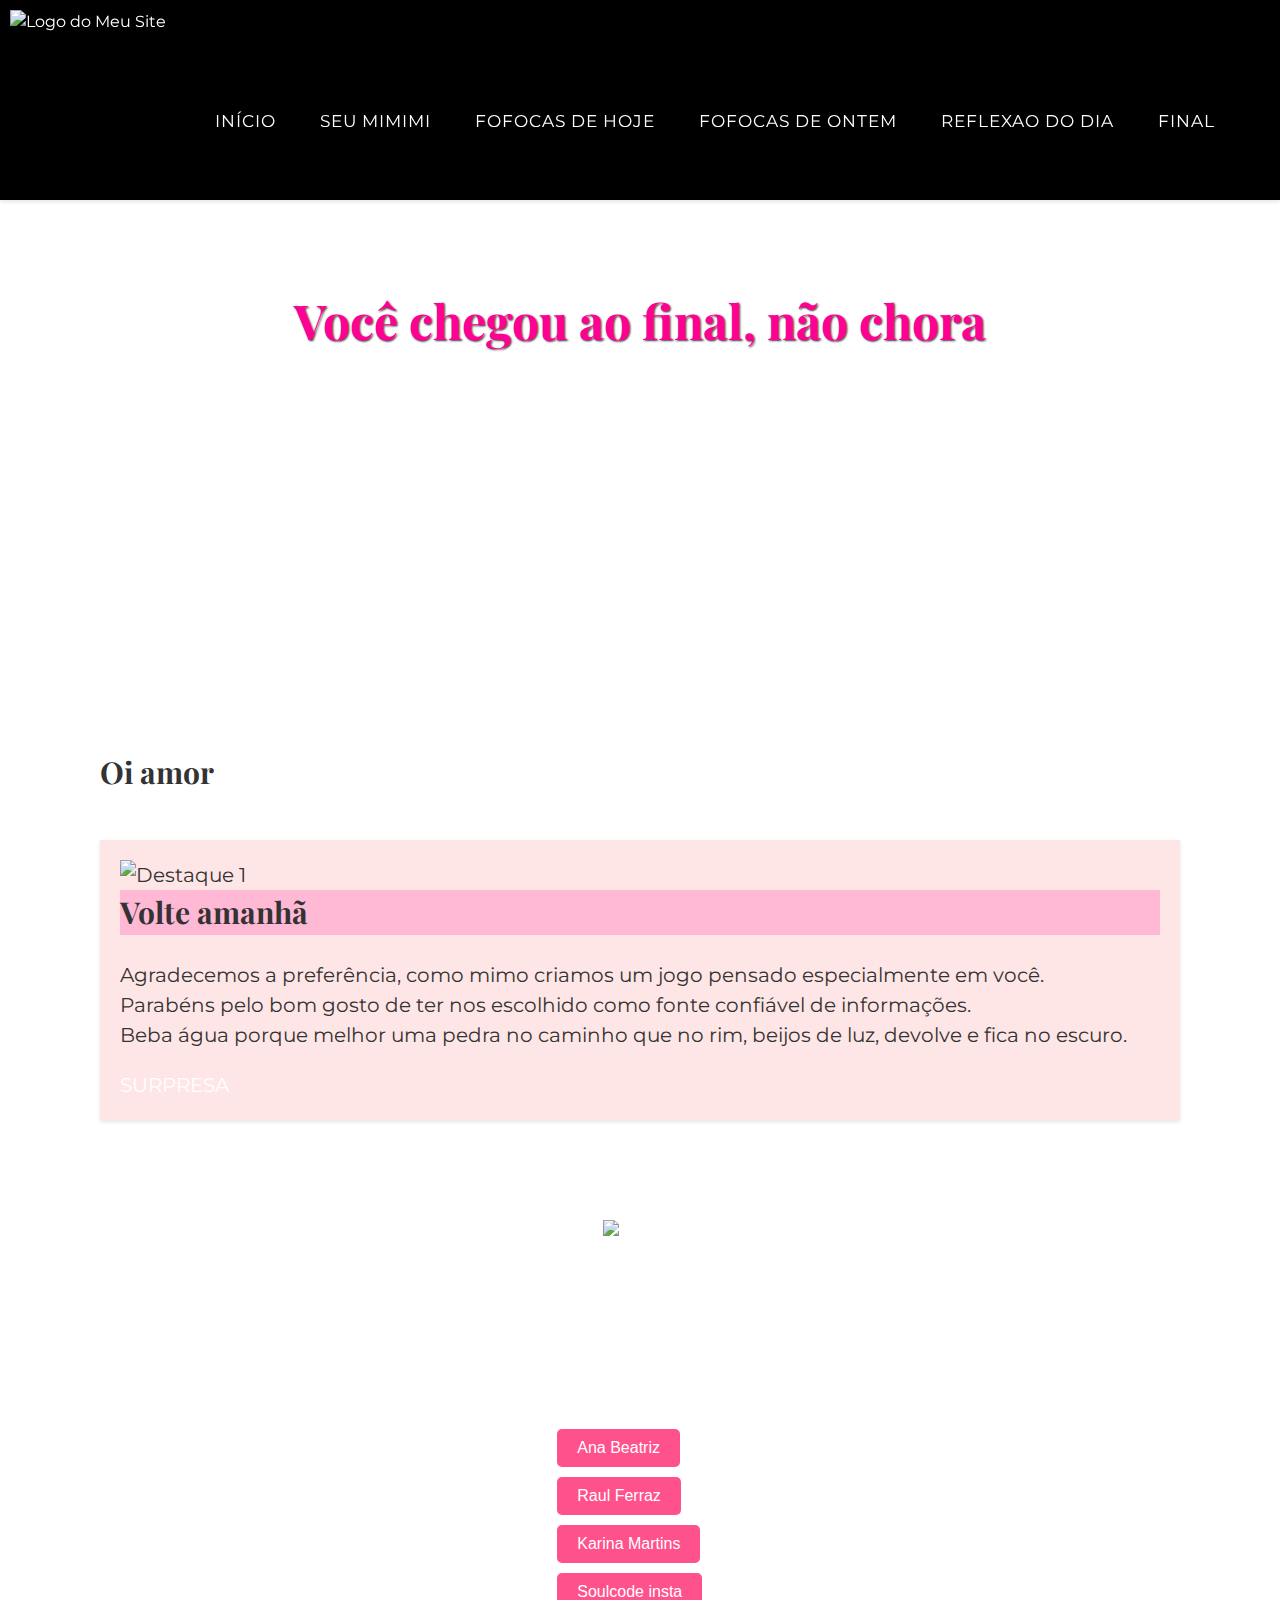
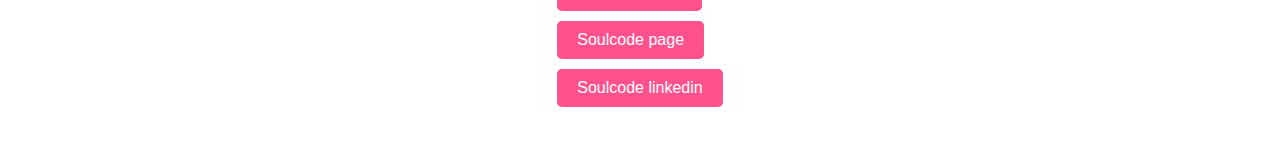
==== final.html @ 66a76b68 "Create final.html" ====
<!DOCTYPE html>
<html>
<head>
  <meta charset="UTF-8">
  <title>TECH MIMIMI</title>
  
  <link rel="stylesheet" href="estilos.css">
  <link href="https://fonts.googleapis.com/css?family=Montserrat:400,700" rel="stylesheet">
  <link href="https://fonts.googleapis.com/css?family=Playfair+Display:400,700" rel="stylesheet">


</head>
<body>
  <header>
    <a href="#" class="logo">
      <img src="logologo.png" alt="Logo do Meu Site">
    </a>
    <nav>
      <ul>
        <li><a href="PROJETINHO 1.html">Início</a></li>
        <li><a href="SEU MIMIMI.html">Seu Mimimi</a></li>
        <li><a href="fofocas de HOJE.html">Fofocas de hoje </a></li>
        <li><a href="fofocas de ONTEM.html">Fofocas de ontem </a></li>
        <li><a href="reflexao.html">Reflexao do dia </a></li> 
        <li><a href="final.html">Final </a></li>
      </ul>
    </nav>
  </header>
  
  <div class="banner">
    <h1>Você chegou ao final, não chora</h1>
  </div>
  
  <main>
    <h2>Oi amor</h2> 
    <div class="featured"> 
      <div class="featured-item"> 
        <img src="logologo.png" alt="Destaque 1"width="300" height="50" display="block" margin=" auto"> 
        <h2>Volte amanhã</h2> 
      <p> Agradecemos a preferência, como mimo criamos um jogo pensado especialmente em você. </br>
        Parabéns pelo bom gosto de ter nos escolhido como fonte confiável de informações.</br>
        Beba água porque melhor uma pedra no caminho que no rim, beijos de luz, devolve e fica no escuro.  </p>
        <a href="index.html">SURPRESA</a>


    </div>
  </main>
  <center>
    <a href="https://www.chanel.com/br/">
      <img src="chanel.jpeg" alt="Banner "style="width:20%;">
    </a>
  </center>
  <footer>
    <p>Siga-nos nas redes sociais:</p>
    <div class="social">
      <div>
        <button onclick="window.location.href='https:linkedin.com/in/saybea/'">Ana Beatriz</button>
        <button onclick="window.location.href='https:linkedin.com/in/raulferrazj/'">Raul Ferraz</button>
        <button onclick="window.location.href='https:linkedin.com/in/karinamansano/'">Karina Martins</button>
        <button onclick="window.location.href='https:instagram.com/soulcodeacademy/'">Soulcode insta</button>
        <button onclick="window.location.href='https://soulcode.com/'">Soulcode page</button>
        <button onclick="window.location.href='https:linkedin.com/company/soulcodeacademy/mycompany/'">Soulcode linkedin</button>
      </div>
    </div>
  </footer>
  
  
  
</body>
</html>
---- estilos.css ----
/* Estilos globais */
* {
  box-sizing: border-box;
}

body {
  font-family: 'Montserrat', sans-serif;
  font-size: 16px;
  line-height: 1.5;
  color: #333;
  margin: 0;
}

h1, h2, h3, h4, h5, h6 {
  font-family: 'Playfair Display', serif;
  font-weight: bold;
  margin-top: 0;
}

a {
  color: #ffffff;
  text-decoration: none;
}

a:hover {
  color: #25013a;
}

img {
  max-width: 100%;
  height: auto;
}

/* Estilos do cabeçalho */
header {
  background-color: #000000;
  box-shadow: 0 2px 4px rgba(0,0,0,.1);
  position: fixed;
  top: 0;
  left: 0;
  right: 0;
  z-index: 100;
}

.logo {
  display: inline-block;
  margin: 10px;
}

.logo img {
  width: 150px;
}

nav {
  display: inline-block;
  margin: 55px;
  float:right;
  font-size: 17px;
}

nav ul {
  margin: 0;
  padding: 0;
  list-style: none;
}

nav li {
  display: inline-block;
  margin-left: 20px;
}

nav li a {
  display: block;
  padding: 10px;
  text-transform: uppercase;
  letter-spacing: 1px;
}

nav li a:hover {
  background-color: #ffdede;
}

/* Estilos do banner */
.banner {
  background-image: url('saltoo.jpg');
  background-size: cover;
  background-position: center;
  height: 600px;
  display: flex;
  justify-content: center;
  align-items: center;
  color: #ff0095;
  text-shadow: 1px 1px 2px rgba(0,0,0,.8);
}

.banner h1 {
  font-size: 48px;
  text-align: center;
  margin: 0;
}

/* Estilos do conteúdo principal */
main {
  padding: 100px;
  margin-top: 30px;
  background-image: url('rosinha.jpg');
  font-size: 20px;

}

.featured {
  display: grid;
  grid-template-columns: repeat(auto-fit, minmax(300px, 1fr));
  grid-gap: 40px;
  
}

.featured-item { 
  background-color: #ffe6e6; 
  box-shadow: 0 2px 4px rgba(0,0,0,.1); 
  padding: 20px;
  
  

  

  
} 

.featured-item h2 {
  background-color: #ffb9d4; 
  margin-top: 100;
}

/* Estilos do rodapé */
footer {
  background-image: url('touquinhaa.jpg');
  color: #fff;
  padding: 40px;
  text-align: center;
  font-size: 30px;

}

.social {
  margin-top: 20px;
}

.social a {
  display: inline-block;
  margin: 10px;
  color: #fff;
  font-size: 24px;
}

.social a:hover {
  color: #aaa;
}


button {
  background-color: #ff518b;
  display: block;
  margin-bottom: 10px;
  color: rgb(255, 255, 255);
  padding: 10px 20px;
  border: none;
  border-radius: 5px;
  font-size: 16px;
  cursor: pointer;
}

button:hover {
  background-color: #ff4483;
}

div {
  display: inline-block;
  justify-content: center;
  margin-top: 20px;
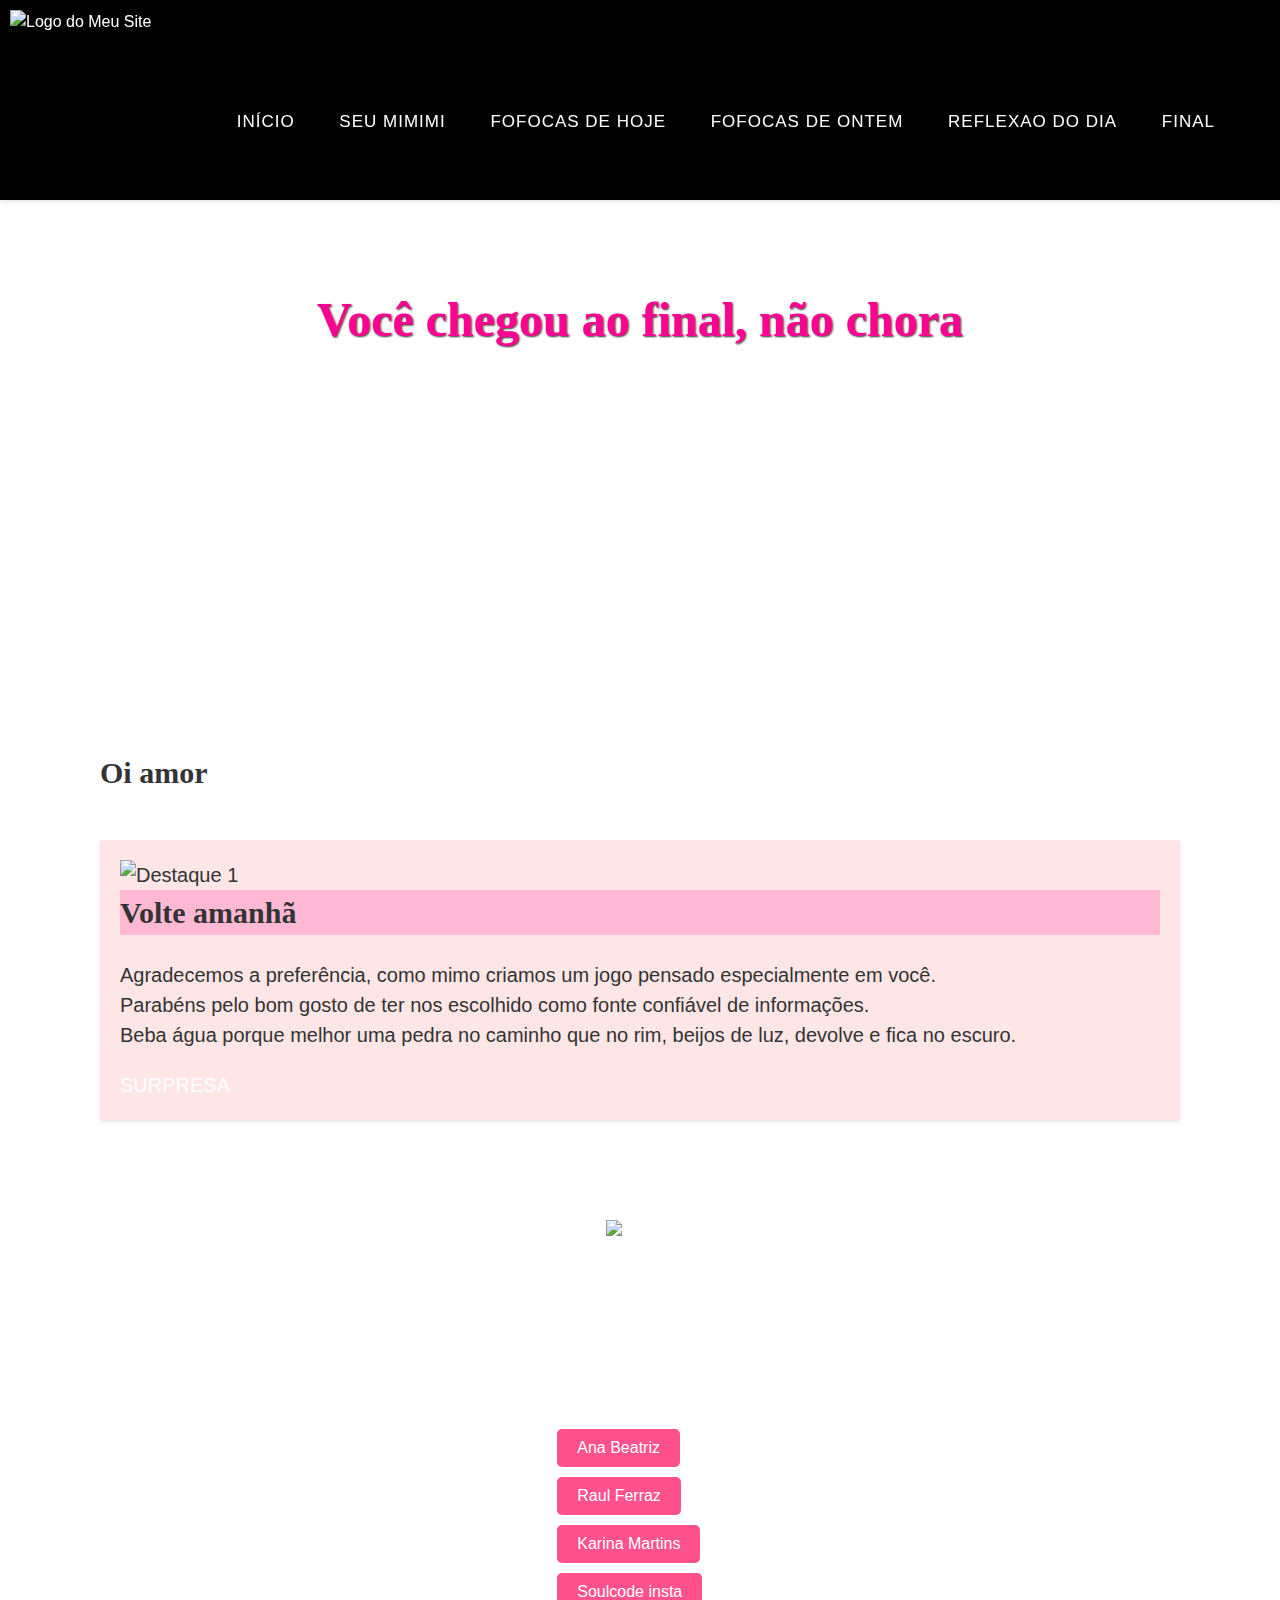
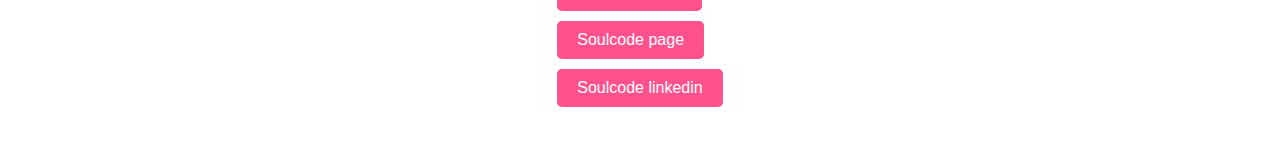
==== commit 99fb5a5f: "Update final.html" ====
--- a/final.html
+++ b/final.html
@@ -5,8 +5,6 @@
   <title>TECH MIMIMI</title>
   
   <link rel="stylesheet" href="estilos.css">
-  <link href="https://fonts.googleapis.com/css?family=Montserrat:400,700" rel="stylesheet">
-  <link href="https://fonts.googleapis.com/css?family=Playfair+Display:400,700" rel="stylesheet">
 
 
 </head>
